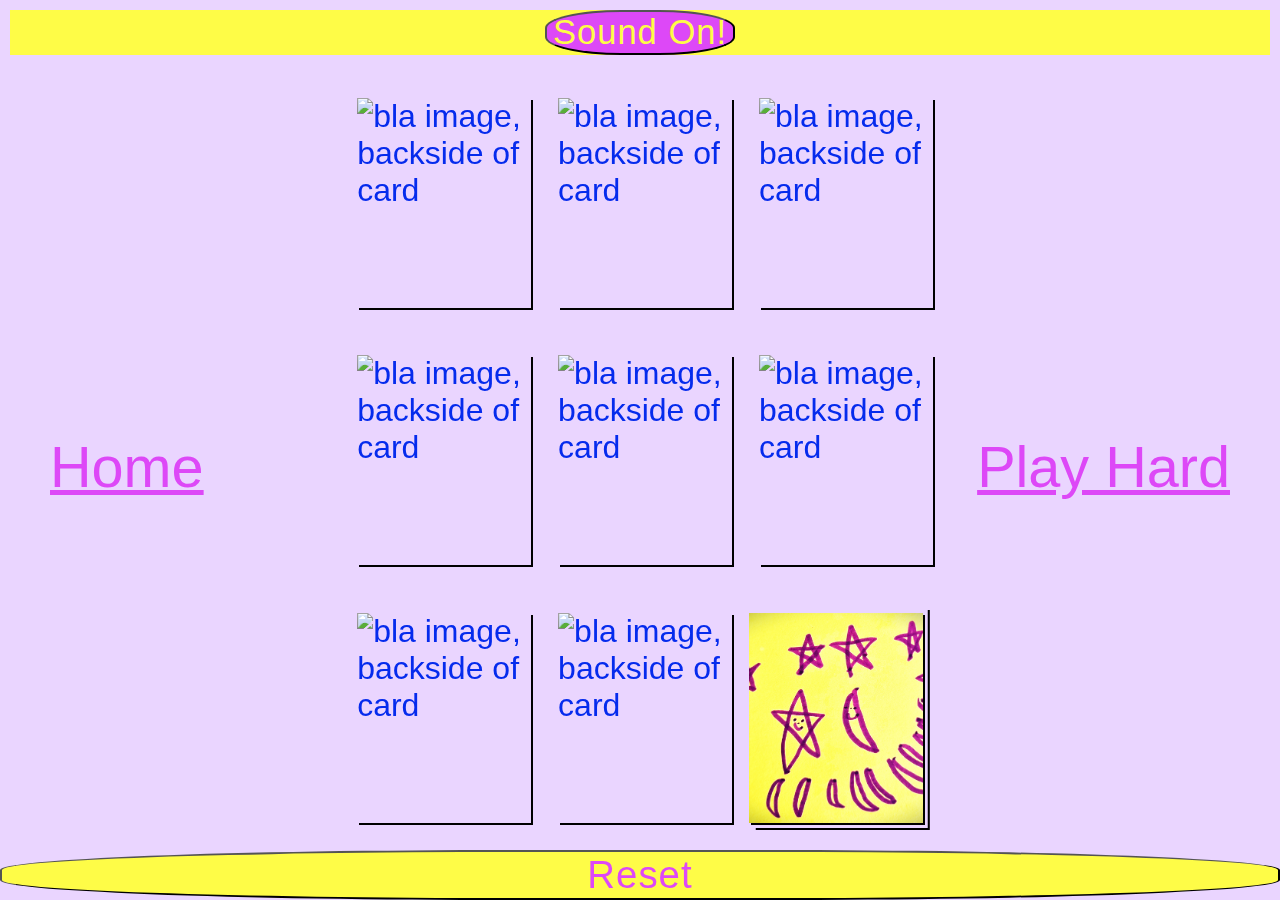
==== 3x3.html @ 8394dcda "Sound on button changes to show if sound is on or off" ====
<!DOCTYPE html>
<html lang="en-US">
<head>
    <meta charset="utf-8">
    <meta http-equiv="X-UA-Compatible" content="IE=edge">
    <meta name="viewport" content="width=device-width, initial-scale=1.0">
    <!--Meta tags for site SEO-->
    <meta name="description" content="Memo game play. Memo game rules.">
    <meta name="keywords" content="Memo, memory, game, kid's game, play">
    <!--Favicon-->
    <link rel="apple-touch-icon" sizes="180x180" href="assets/favicon/apple-touch-icon.png">
    <link rel="icon" type="image/png" sizes="32x32" href="assets/favicon/favicon-32x32.png">
    <link rel="icon" type="image/png" sizes="16x16" href="assets/favicon/favicon-16x16.png">
    <!--Stylesheet-->
    <link rel="stylesheet" href="assets/css/style.css">
    <!--Title of webpage-->
    <title>Memo Time</title>
</head>
<body">
    <header>
        <a href="index.html" id="home">Home</a>
        <a href="4x4.html" id="play">Play Hard</a>
        <button type="button" onclick="toggleMute()" id="sound">Sound On!</button>
    </header>
    <main class="small-grid">
        <div class="small-box" title="1">
            <img src="assets/images/backface.jpg" class="back-side" alt="bla image, backside of card">
            <img src="assets/images/unicorn.jpg" class="front-side" alt="drawn unicorn image">
        </div>
        <div class="small-box" title="2">
            <img src="assets/images/backface.jpg" class="back-side" alt="bla image, backside of card">
            <img src="assets/images/jiggly.jpg" class="front-side" alt="drawn jigglypuff image">
        </div>
        <div class="small-box" title="3">
            <img src="assets/images/backface.jpg" class="back-side" alt="bla image, backside of card">
            <img src="assets/images/koala.jpg" class="front-side" alt="drawn koala climbing a tree">
        </div>
        <div class="small-box" title="4">
            <img src="assets/images/backface.jpg" class="back-side" alt="bla image, backside of card">
            <img src="assets/images/heartsmiley.jpg" class="front-side" alt="drawn heart smiley image">
        </div>
        <div class="small-box" title="1">
            <img src="assets/images/backface.jpg" class="back-side" alt="bla image, backside of card">
            <img src="assets/images/unicorn.jpg" class="front-side" alt="drawn unicorn image">
        </div>
        <div class="small-box" title="2">
            <img src="assets/images/backface.jpg" class="back-side" alt="bla image, backside of card">
            <img src="assets/images/jiggly.jpg" class="front-side" alt="drawn jigglypuff image">
        </div>
        <div class="small-box" title="3">
            <img src="assets/images/backface.jpg" class="back-side" alt="bla image, backside of card">
            <img src="assets/images/koala.jpg" class="front-side" alt="drawn koala climbing image">
        </div>
        <div class="small-box" title="4">
            <img src="assets/images/backface.jpg" class="back-side" alt="bla image, backside of card">
            <img src="assets/images/heartsmiley.jpg" class="front-side" alt="drawn heart smiley image">
        </div>
        <div class="small-box flipped" id="extra">
            <img src="assets/images/stars.jpg" class="front-side" alt="drawn stars and moons in a circular pattern">
        </div>
    </main>
    <button type="button" id="resetGame" onclick="resetGame()">Reset</button>
    <footer>
    </footer>
    <script src="assets/javascript/index.js"></script>
    </body>
</html>
---- assets/css/style.css ----
/*Google Fonts*/
@import url('https://fonts.googleapis.com/css2?family=Permanent+Marker&family=Protest+Strike&display=swap');
/*General main styles*/
header {
    text-align: center;
    display: flex;
    justify-content: space-evenly;
    background-color: rgba(254, 252, 71, 1);
}

/*Mute Button*/
button {
    background-color: rgba(221, 72, 247, 1);
    color: rgba(254, 252, 71, 1);
    font-size: 60%;
    font-family: "Permanent Marker", cursive, sans-serif;
    letter-spacing: 1px;
    border-radius: 40% 40%;
}

body {
    margin-top: 10px;
    margin-bottom: 0;
    margin-right: 10px;
    margin-left: 10px;
    padding: 0;
    background-color: rgba(234, 213, 255, 1);
    font-size: 200%;
    font-family: "Permanent Marker", cursive, sans-serif;
    font-weight: 400;
    font-style: normal;
    color: #052bed;
}

main {
    display: flex;
    flex-direction: column;
    align-items: center;
    min-height: 90vh;
    justify-content: center;
}

a {
    font-size: 80%;
    color: rgba(221, 72, 247, 1);
}

p {
    font-size: 50%;
    text-align: center;
    padding: 0px;
    margin: 0px;
    background-color: rgba(254, 252, 71, 1);
}
h2, h3 {
    margin: 0px;
    font-size: 85%;
    color: rgba(221, 72, 247, 1);
    background-color: rgba(254, 252, 71, 1);
}
#front_page {
    margin: 0px;
    min-height: 80vh;
}
/*3 x 3 grid style*/
.small-grid {
    flex-flow: row wrap;
    justify-content: space-around;
    align-content: center;
    perspective: 800px;
    
}

.small-box {
    height: 90px;
    flex-basis: 30%;
    transform: scale(1);
    position: relative;
    transform-style: preserve-3d;
    transition: transform 0.3s;
}

.small-box:active {
    transform: scale(0.9);
    transition: transform 0.2s;
}

.small-box.flipped {
    transform: rotateY(180deg);
}
/*Image Class setting*/
.back-side, .front-side {
    display: block;
    object-fit: cover;
    width: 100%;
    height: 90px;
    backface-visibility: hidden;
    position: absolute;
    margin-right: auto;
    margin-left: auto;
    box-shadow: 2px 2px black;
}

.front-side {
    transform: rotateY(180deg);
    cursor: not-allowed;
}

#extra {
    pointer-events: none;
    box-shadow: -2px 2px black;
}

/*4 x 4 grid style*/
.large-grid {
    flex-flow: row wrap;
    justify-content: space-around;
    align-content: center;
    perspective: 800px;
    background-color: rgba(234, 213, 255, 1);
}

.large-grid > * {
    height: 70px;
    flex-basis: 22%;
    transform: scale(1);
    position: relative;
    transform-style: preserve-3d;
    transition: transform 0.3s;
    box-shadow: 2px 2px black;
    padding: 1px;
}

.four_by_four {
    display: block;
    object-fit: cover;
    width: 100%;
    height: 70px;
    backface-visibility: hidden;
    position: absolute;
    margin-right: auto;
    margin-left: auto;
    box-shadow: 2px 2px black;
}
/*Reset Button*/
#resetGame {
    position: absolute;
    bottom: 0px;
    right: 0;
    left: 0;
    margin-right: auto;
    margin-left: auto;
    background-color: rgba(254, 252, 71, 1);
    font-family: "Permanent Marker", cursive, sans-serif;
    font-size: 120%;
    color: #dd48f7;
}

/*Media Queries*/
/*Media query upto 360px*/
@media only screen and (min-width: 360px) {
    .small-box {
        height: 120px;
    }

    .back-side, .front-side {
        height: 120px;
    }

    .large-grid > * {
        height: 105px;
    }

    .four_by_four {
        height: 105px;
    }

    #front_page {
        font-size: 120%;
    }

}
/*Media query min 412px and up*/
@media only screen and (min-width: 412px) {
    .small-box {
    height: 140px;
    }

    .back-side, .front-side {
    height: 140px;
    }

    .large-grid > * {
    height: 120px;
    }

    .four_by_four {
    height: 120px;
    }
    
    #front_page {
        font-size: 150%;
    }

    header {
        font-size: 130%;
    }
}
/*Media query min 540px and up*/
@media only screen and (min-width: 540px) {
    .small-box {
        height: 160px;
    }

    .back-side, .front-side {
        height: 160px;
    }

    .large-grid > * {
        height: 135px;
    }

    .four_by_four {
        height: 135px;
    }

    #front_page {
        font-size: 140%;
    }

    header {
        font-size: 120%;
    }
}
    /*Media query min 768px and up*/
    @media only screen and (min-width: 768px) {
        .small-box {
            height: 260px;
        }

        .back-side, .front-side {
            height: 260px;
        }

        .large-grid > * {
            height: 210px;
        }

        .four_by_four {
            height: 210px;
        }

        #front_page {
            font-size: 200%;
        }

        header {
            font-size: 180%;
        }
    }
    /*Media query min 1024px */
    @media only screen and (min-width: 1024px) {
        .small-box {
            height: 330px;
        }

        .back-side, .front-side {
            height: 330px;
        }

        .large-grid > * {
            height: 260px;
        }

        .four_by_four {
            height: 260px;
        }

        #front_page {
            font-size: 260%;
        }

        header {
            font-size: 240%;
        }
    }

    /* Media query Landscape */
    @media screen and (orientation:landscape) {
        #home {
            position:absolute;
            left: 50px;
            bottom: 400px;
            font-size: 100%;
        }

        #play {
            position: absolute;
            right: 50px;
            bottom: 400px;
            font-size: 100%;
        }   
        

       
        /*3 x 3 grid style*/
        .small-grid {

            justify-content: space-evenly;
            align-content: space-evenly;
            width: 50%;
            margin-right: auto;
            margin-left: auto;
        }

        .small-box {
            height: 210px;
            flex-basis: 26%;
            transform: scale(1);
            position: relative;
            padding: 5px;
        }

        .back-side, .front-side {
            height: 210px;
        }
        
        #resetGame {
            bottom: 0px;
        }
/*4 x 4 grid style*/
        .large-grid {
            justify-content: space-evenly;
            align-content: space-evenly;
            width: 45%;
            margin-right: auto;
            margin-left: auto;
            height: 95vh;
        }

        .large-grid > * {
            height: 170px;
            flex-basis: 21%;
            transform: scale(1);
            position: relative;
            transform-style: preserve-3d;
            transition: transform 0.3s;
            box-shadow: 2px 2px black;
            padding: 1px;
        }

        .four_by_four {
            width: 100%;
            height: 170px;
        }

        /*Front page text*/
        #front_page {
            font-size: 200%;
        }

        header {
            font-size: 180%;
        }
    }
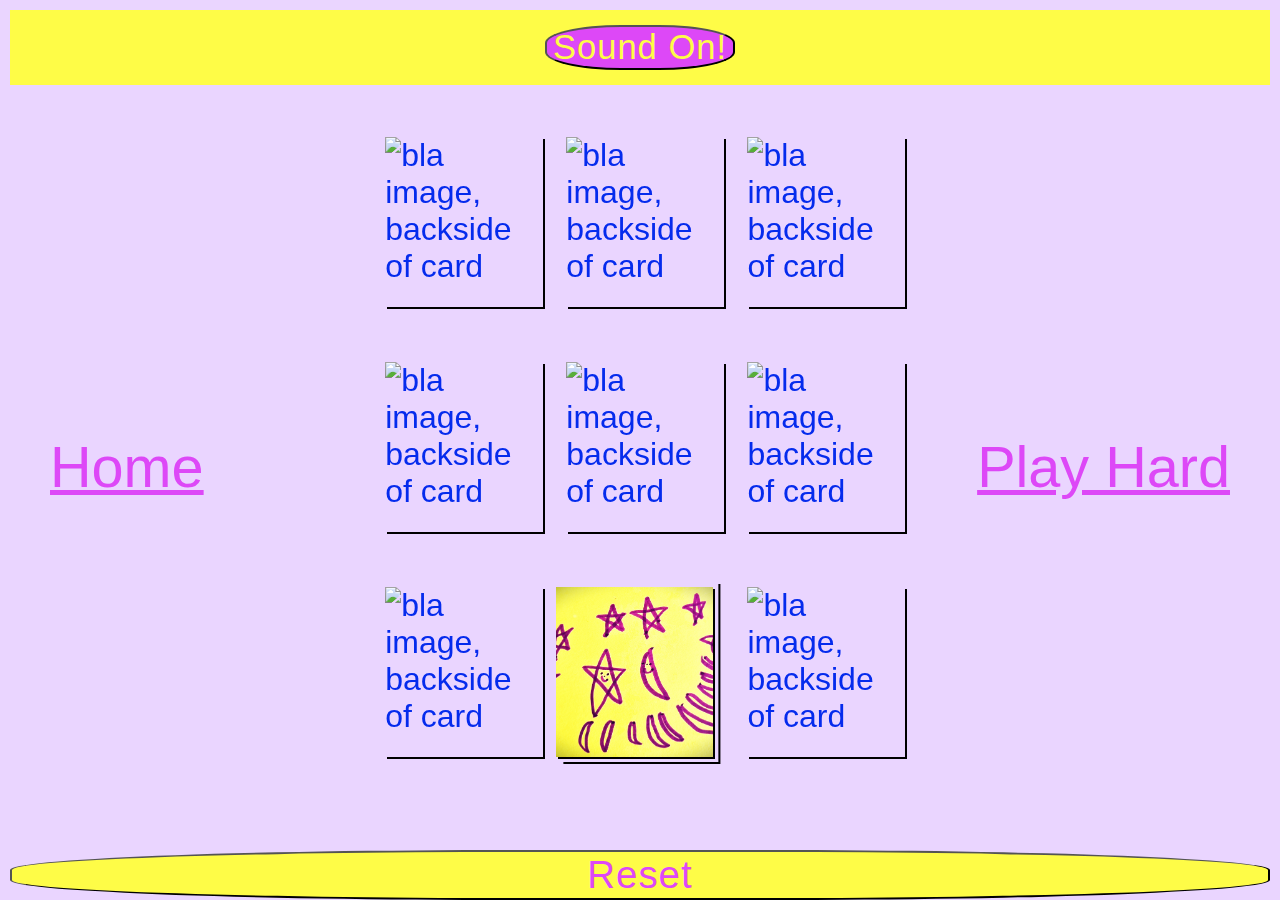
==== commit b979fca2: "Fixed so title is same on all pages" ====
--- a/3x3.html
+++ b/3x3.html
@@ -14,7 +14,7 @@
     <!--Stylesheet-->
     <link rel="stylesheet" href="assets/css/style.css">
     <!--Title of webpage-->
-    <title>Memo Time</title>
+    <title>Kidz Memo</title>
 </head>
 <body">
     <header>
--- a/assets/css/style.css
+++ b/assets/css/style.css
@@ -6,6 +6,7 @@
     display: flex;
     justify-content: space-evenly;
     background-color: rgba(254, 252, 71, 1);
+    padding: 5px;
 }
 
 /*Mute Button*/
@@ -36,7 +37,7 @@
     display: flex;
     flex-direction: column;
     align-items: center;
-    min-height: 90vh;
+    min-height: 80vh;
     justify-content: center;
 }
 
@@ -154,6 +155,8 @@
     font-family: "Permanent Marker", cursive, sans-serif;
     font-size: 120%;
     color: #dd48f7;
+    margin-right: 10px;
+    margin-left: 10px;
 }
 
 /*Media Queries*/
@@ -204,6 +207,8 @@
 
     header {
         font-size: 130%;
+        padding: 15px;
+        
     }
 }
 /*Media query min 540px and up*/
@@ -251,11 +256,12 @@
         }
 
         #front_page {
-            font-size: 200%;
+            font-size: 190%;
         }
 
         header {
             font-size: 180%;
+            margin-bottom: 2px;
         }
     }
     /*Media query min 1024px */
@@ -308,13 +314,13 @@
 
             justify-content: space-evenly;
             align-content: space-evenly;
-            width: 50%;
+            width: 45%;
             margin-right: auto;
             margin-left: auto;
         }
 
         .small-box {
-            height: 210px;
+            height: 170px;
             flex-basis: 26%;
             transform: scale(1);
             position: relative;
@@ -322,7 +328,7 @@
         }
 
         .back-side, .front-side {
-            height: 210px;
+            height: 170px;
         }
         
         #resetGame {
@@ -332,14 +338,14 @@
         .large-grid {
             justify-content: space-evenly;
             align-content: space-evenly;
-            width: 45%;
+            width: 35%;
             margin-right: auto;
             margin-left: auto;
-            height: 95vh;
+            height: 70vh;
         }
 
         .large-grid > * {
-            height: 170px;
+            height: 140px;
             flex-basis: 21%;
             transform: scale(1);
             position: relative;
@@ -351,7 +357,7 @@
 
         .four_by_four {
             width: 100%;
-            height: 170px;
+            height: 140px;
         }
 
         /*Front page text*/
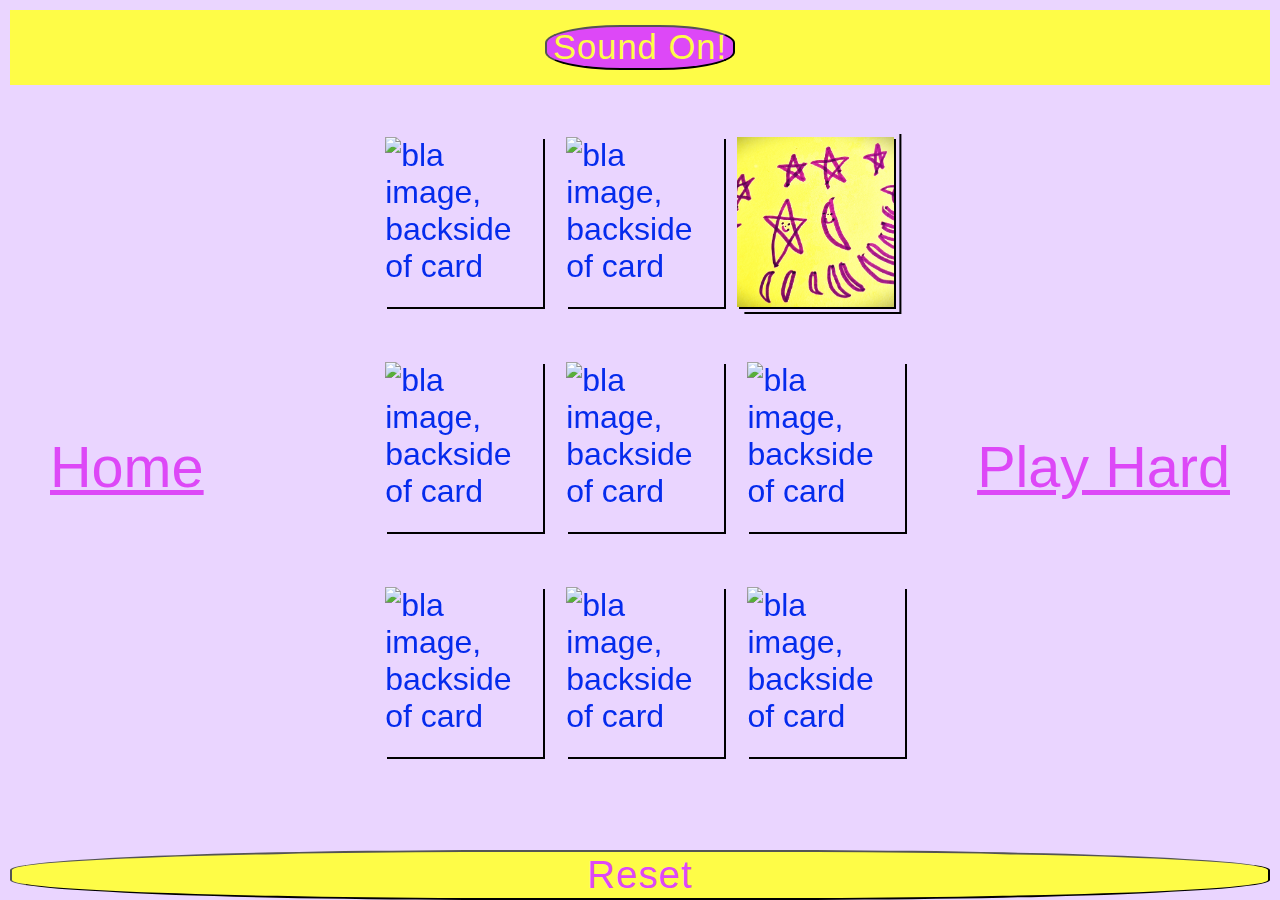
==== commit 8c4ec55c: "Created modal, and added javascript so can be closed by clicking outside window or on X" ====
--- a/3x3.html
+++ b/3x3.html
@@ -22,6 +22,12 @@
         <a href="4x4.html" id="play">Play Hard</a>
         <button type="button" onclick="toggleMute()" id="sound">Sound On!</button>
     </header>
+    <div id="myModal" class="modal">
+        <div class="modal-content">
+            <span onclick="close()" >X</span>
+            <p>Congradulations! You matched all the pairs and Won!</p>
+        </div>
+    </div>
     <main class="small-grid">
         <div class="small-box" title="1">
             <img src="assets/images/backface.jpg" class="back-side" alt="bla image, backside of card">
--- a/assets/css/style.css
+++ b/assets/css/style.css
@@ -159,6 +159,26 @@
     margin-left: 10px;
 }
 
+/*Modal*/
+.modal {
+    display: none;
+    position: fixed;
+    z-index: 2;
+    width: 90%;
+    height: 40vh;
+    opacity: .9;
+    padding: 2px;
+}
+/* Modal Content/Box */
+.modal-content {
+    margin-left: auto;
+    margin-right: auto;
+    border: 3px solid;
+    border-color: rgba(221, 72, 247, 1);
+    width: 100%;
+    font-size: 180%;
+}
+
 /*Media Queries*/
 /*Media query upto 360px*/
 @media only screen and (min-width: 360px) {
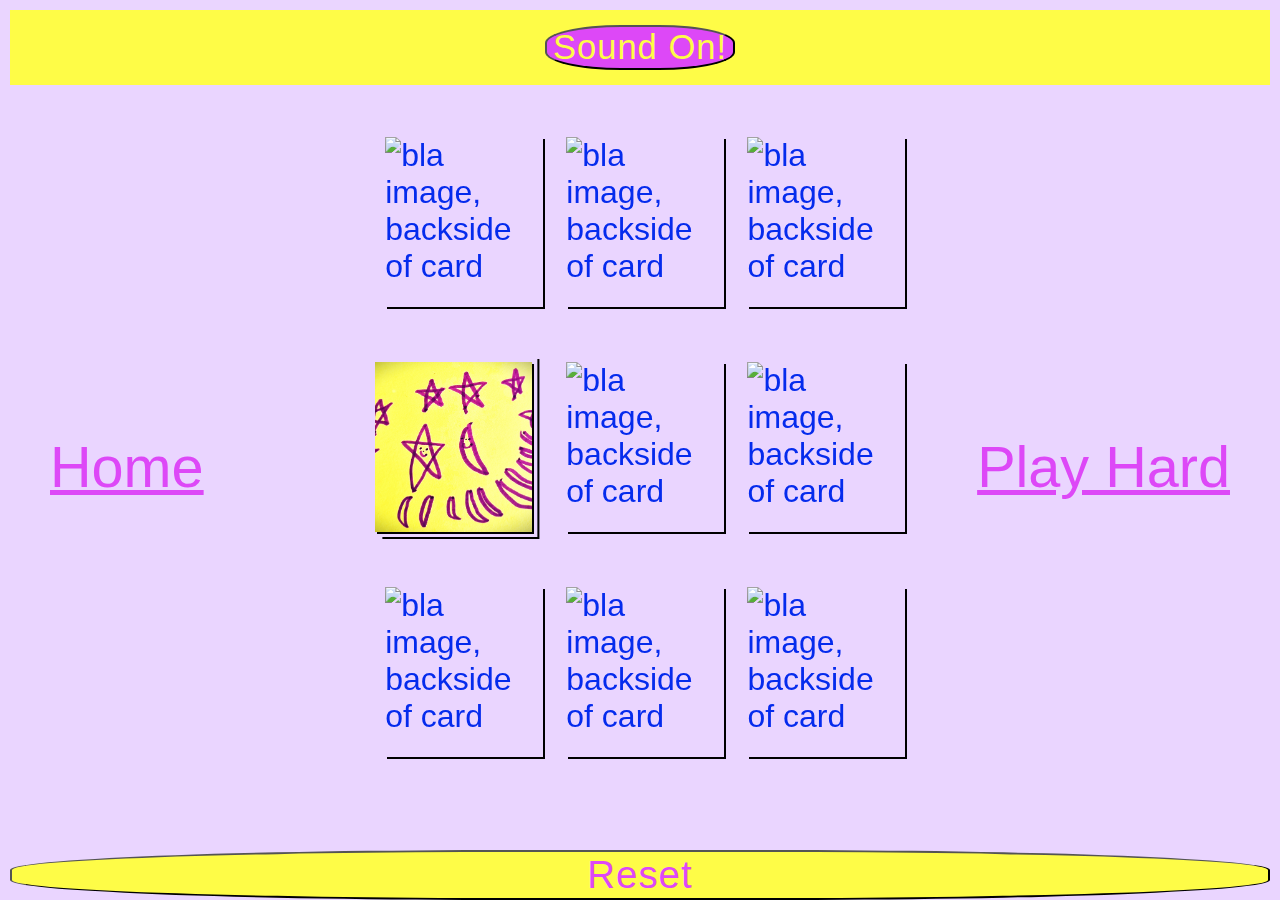
==== commit 008795ba: "Adjusted so modal appears centered on screen." ====
--- a/3x3.html
+++ b/3x3.html
@@ -25,7 +25,7 @@
     <div id="myModal" class="modal">
         <div class="modal-content">
             <span onclick="close()" >X</span>
-            <p>Congradulations! You matched all the pairs and Won!</p>
+            <p>Yay! You matched all the pairs and Won!</p>
         </div>
     </div>
     <main class="small-grid">
--- a/assets/css/style.css
+++ b/assets/css/style.css
@@ -162,21 +162,25 @@
 /*Modal*/
 .modal {
     display: none;
-    position: fixed;
+    position: absolute;
     z-index: 2;
-    width: 90%;
-    height: 40vh;
+    width: 80%;
     opacity: .9;
     padding: 2px;
+    left: 10%;
+    top: 30%;
 }
 /* Modal Content/Box */
 .modal-content {
-    margin-left: auto;
-    margin-right: auto;
     border: 3px solid;
     border-color: rgba(221, 72, 247, 1);
     width: 100%;
     font-size: 180%;
+}
+
+span {
+    float: right;
+    font-size: 40%;
 }
 
 /*Media Queries*/
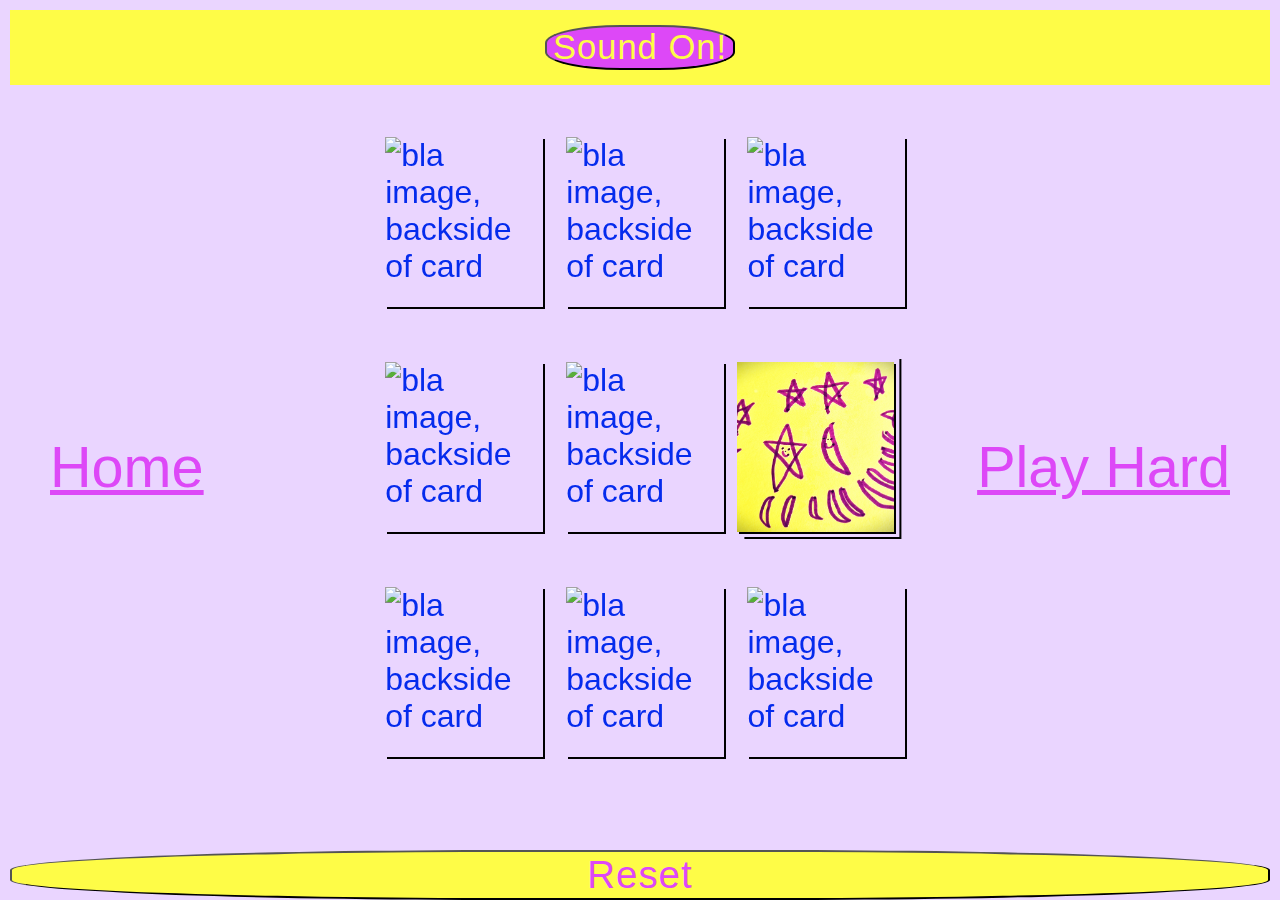
==== commit 54952bfe: "Deleted uncessary space" ====
--- a/3x3.html
+++ b/3x3.html
@@ -24,7 +24,7 @@
     </header>
     <div id="myModal" class="modal">
         <div class="modal-content">
-            <span onclick="close()" >X</span>
+            <span onclick="close()">X</span>
             <p>Yay! You matched all the pairs and Won!</p>
         </div>
     </div>
--- a/assets/css/style.css
+++ b/assets/css/style.css
@@ -287,6 +287,10 @@
             font-size: 180%;
             margin-bottom: 2px;
         }
+
+        .modal-content {
+            font-size: 300%;
+        }
     }
     /*Media query min 1024px */
     @media only screen and (min-width: 1024px) {
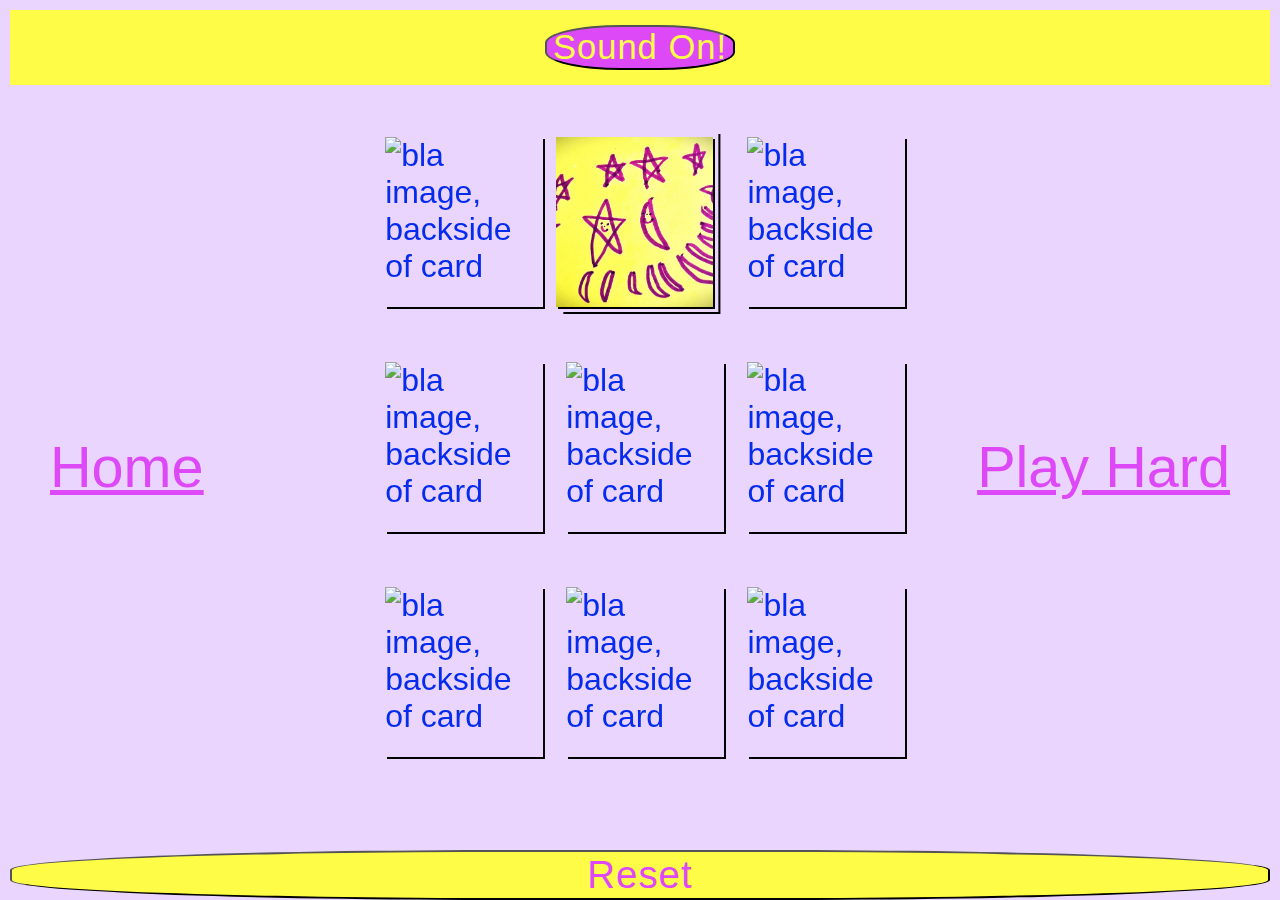
==== commit e5567e2b: "Fixed error of " not being needed where it was. in body line 19" ====
--- a/3x3.html
+++ b/3x3.html
@@ -16,7 +16,7 @@
     <!--Title of webpage-->
     <title>Kidz Memo</title>
 </head>
-<body">
+<body>
     <header>
         <a href="index.html" id="home">Home</a>
         <a href="4x4.html" id="play">Play Hard</a>
--- a/assets/css/style.css
+++ b/assets/css/style.css
@@ -30,7 +30,7 @@
     font-family: "Permanent Marker", cursive, sans-serif;
     font-weight: 400;
     font-style: normal;
-    color: #052bed;
+    color: rgba(5, 43, 237, 1);
 }
 
 main {
@@ -154,7 +154,7 @@
     background-color: rgba(254, 252, 71, 1);
     font-family: "Permanent Marker", cursive, sans-serif;
     font-size: 120%;
-    color: #dd48f7;
+    color: rgba(221, 72, 247, 1);
     margin-right: 10px;
     margin-left: 10px;
 }
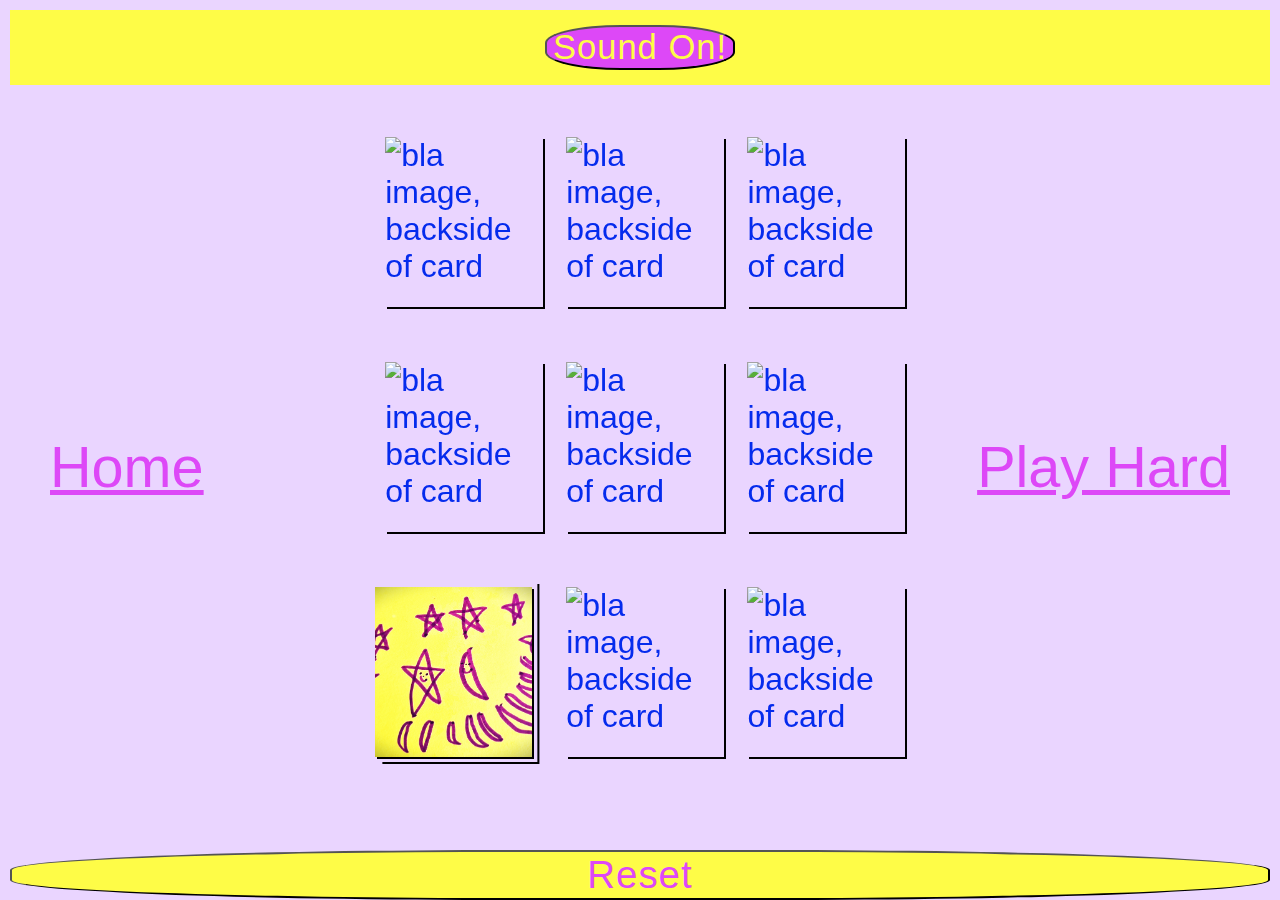
==== commit 53dd150b: "Added comments to 3x3.html" ====
--- a/3x3.html
+++ b/3x3.html
@@ -18,16 +18,19 @@
 </head>
 <body>
     <header>
+        <!--Links to Home and Hard Mode, Sound Button-->
         <a href="index.html" id="home">Home</a>
         <a href="4x4.html" id="play">Play Hard</a>
         <button type="button" onclick="toggleMute()" id="sound">Sound On!</button>
     </header>
+    <!--Modal Popup Message on Win Condition-->
     <div id="myModal" class="modal">
         <div class="modal-content">
             <span onclick="close()">X</span>
             <p>Yay! You matched all the pairs and Won!</p>
         </div>
     </div>
+    <!--Game Grid Area 3x3-->
     <main class="small-grid">
         <div class="small-box" title="1">
             <img src="assets/images/backface.jpg" class="back-side" alt="bla image, backside of card">
@@ -61,13 +64,15 @@
             <img src="assets/images/backface.jpg" class="back-side" alt="bla image, backside of card">
             <img src="assets/images/heartsmiley.jpg" class="front-side" alt="drawn heart smiley image">
         </div>
+        <!--Extra Box to Make Game Grid a 3 by 3 Even Box-->
         <div class="small-box flipped" id="extra">
             <img src="assets/images/stars.jpg" class="front-side" alt="drawn stars and moons in a circular pattern">
         </div>
     </main>
+    <!--Reset Button-->
     <button type="button" id="resetGame" onclick="resetGame()">Reset</button>
     <footer>
     </footer>
     <script src="assets/javascript/index.js"></script>
-    </body>
+</body>
 </html>